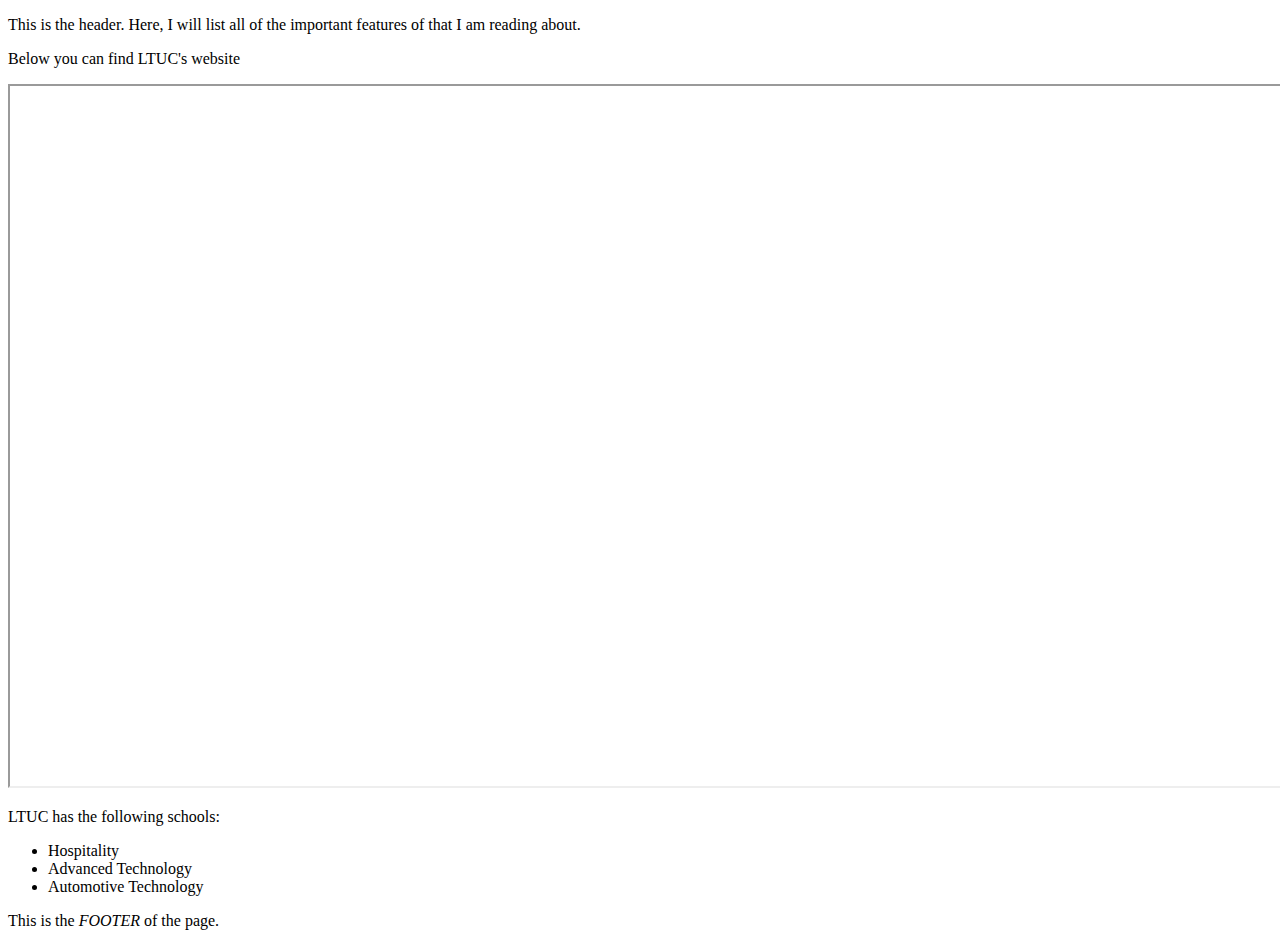
==== index.html @ 304bfebd "First Commit" ====
<!DOCTYPE html>
<html lang="en">
<head>
    <title>Testing out 201 reading codes </title>
</head>

<body>

    <div>
        <header>
            <p id="HeaderID"> This is the header. Here, I will list all of the important
             features of that I am reading about.
            </p>
        </header>
    </div>

   <!-- This part is to add LTUC's map-->
    <div>
        <p id="IFRAME"> Below you can find LTUC's website </p>
        <iframe src="http://www.ltuc.com/" height="700px" width="1900px"></iframe>
    </div>
  <!-- This part is to add LTUC's schools-->
    <div>
        <p id="LIST"> LTUC has the following schools:</p>
        <ul>
            <li><a href="http://www.ltuc.com/pdf/programs-by-school/hospitality-tourism.pdf"></a>Hospitality</li>
            <li><a href="http://www.ltuc.com/pdf/programs-by-school/advanced-technology.pdf"></a>Advanced Technology</li>
            <li><a href="http://www.ltuc.com/pdf/programs-by-school/automotive-technology.pdf"></a>Automotive Technology</li>

        </ul>
    </div>

    <div>
        <footer>
            This is the <em>FOOTER</em> of the page.
        </footer>
    </div>

</body>
</html>
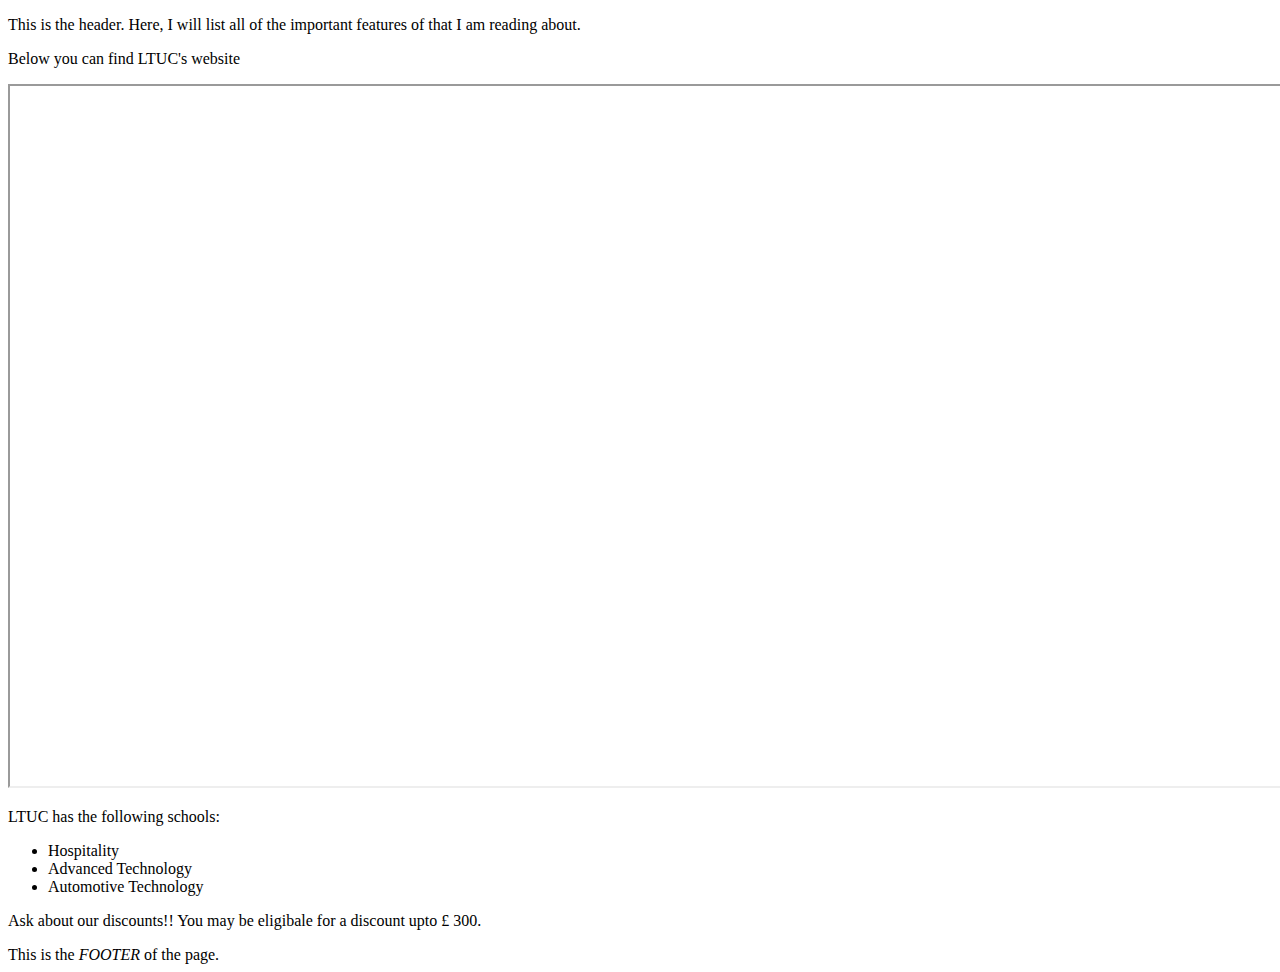
==== commit 267810a5: "Second Commit- Added Discount" ====
--- a/index.html
+++ b/index.html
@@ -2,7 +2,15 @@
 <html lang="en">
 <head>
     <title>Testing out 201 reading codes </title>
-</head>
+    <meta name="Description" 
+        content="This webpage is simply made to test all of the new fantastic HTML features I am learning about!" />
+
+    <meta name="robots" 
+        content="nofollow" />
+
+    <meta http-equiv="author"
+        content="Raghad Sawalhi" />
+
 
 <body>
 
@@ -17,7 +25,7 @@
    <!-- This part is to add LTUC's map-->
     <div>
         <p id="IFRAME"> Below you can find LTUC's website </p>
-        <iframe src="http://www.ltuc.com/" height="700px" width="1900px"></iframe>
+        <iframe src="http://www.ltuc.com/" height="700px" width="1500p"></iframe>
     </div>
   <!-- This part is to add LTUC's schools-->
     <div>
@@ -31,6 +39,13 @@
     </div>
 
     <div>
+        <p id="Price">
+            Ask about our discounts!! You may be eligibale for a discount upto &pound; 300.
+
+        </p>
+    </div>
+
+    <div>
         <footer>
             This is the <em>FOOTER</em> of the page.
         </footer>
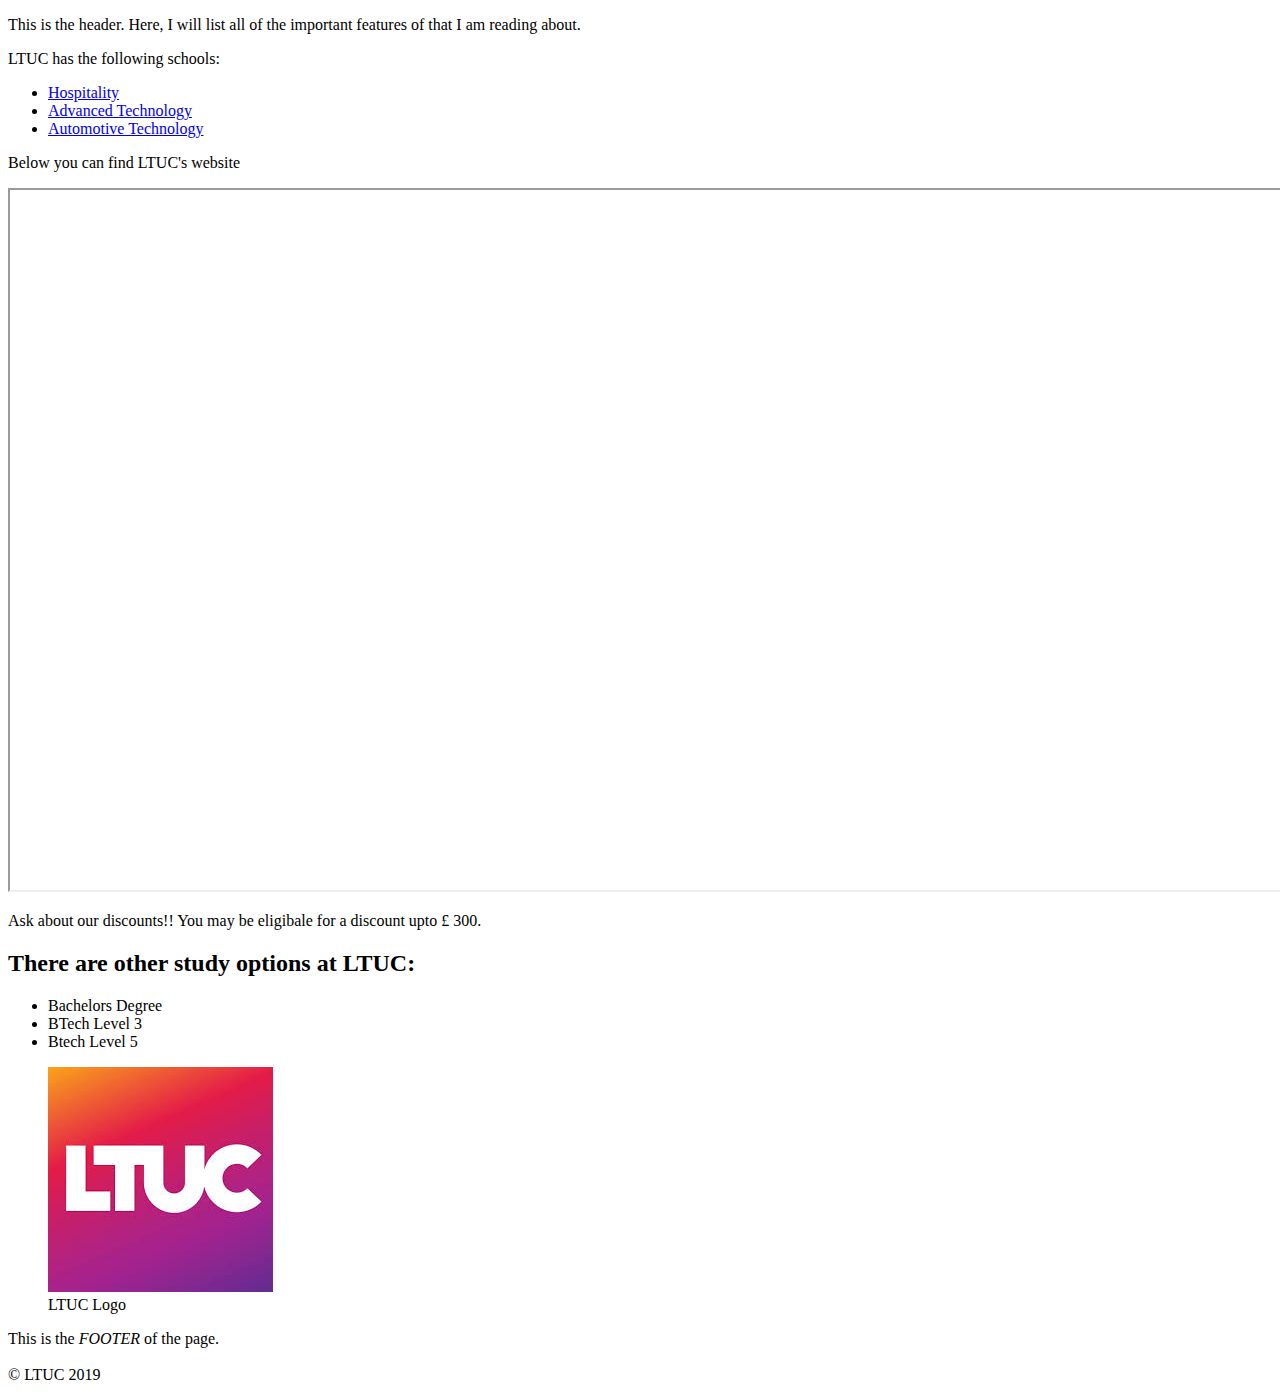
==== commit 80cab513: "Third Commit-Addiition of LTUC Logo" ====
--- a/index.html
+++ b/index.html
@@ -11,32 +11,35 @@
     <meta http-equiv="author"
         content="Raghad Sawalhi" />
 
-
+</head>
 <body>
 
-    <div>
+  
         <header>
             <p id="HeaderID"> This is the header. Here, I will list all of the important
              features of that I am reading about.
             </p>
+
+              <!-- This part is to add LTUC's schools-->
+            
+                <p id="LIST"> LTUC has the following schools:</p>
+                <nav>
+                    <ul>
+                        <li><a href="Hospitality.html">Hospitality</a></li>
+                        <li><a href="AdvTech.html">Advanced Technology</a></li>
+                        <li><a href="Auto.html">Automotive Technology</a></li>
+            
+                    </ul>
+                </nav>
+    
         </header>
-    </div>
+   
 
    <!-- This part is to add LTUC's map-->
-    <div>
+    <article>
         <p id="IFRAME"> Below you can find LTUC's website </p>
         <iframe src="http://www.ltuc.com/" height="700px" width="1500p"></iframe>
-    </div>
-  <!-- This part is to add LTUC's schools-->
-    <div>
-        <p id="LIST"> LTUC has the following schools:</p>
-        <ul>
-            <li><a href="http://www.ltuc.com/pdf/programs-by-school/hospitality-tourism.pdf"></a>Hospitality</li>
-            <li><a href="http://www.ltuc.com/pdf/programs-by-school/advanced-technology.pdf"></a>Advanced Technology</li>
-            <li><a href="http://www.ltuc.com/pdf/programs-by-school/automotive-technology.pdf"></a>Automotive Technology</li>
-
-        </ul>
-    </div>
+    </article>
 
     <div>
         <p id="Price">
@@ -45,11 +48,30 @@
         </p>
     </div>
 
-    <div>
+    <aside>
+        <h2>There are other study options at LTUC:</h2>
+        <ul>
+            <li>Bachelors Degree</li>
+            <li>BTech Level 3</li>
+            <li>Btech Level 5</li>
+        </ul>
+    </aside>
+
+
+    <figure>
+        <img src="[data-uri]" alt="">
+        <figcaption>LTUC Logo </figcaption>
+    </figure>
+
+
+    <article>
         <footer>
             This is the <em>FOOTER</em> of the page.
+            <br>
+            <br>
+            &copy; LTUC 2019
         </footer>
-    </div>
+    </article>
 
 </body>
 </html>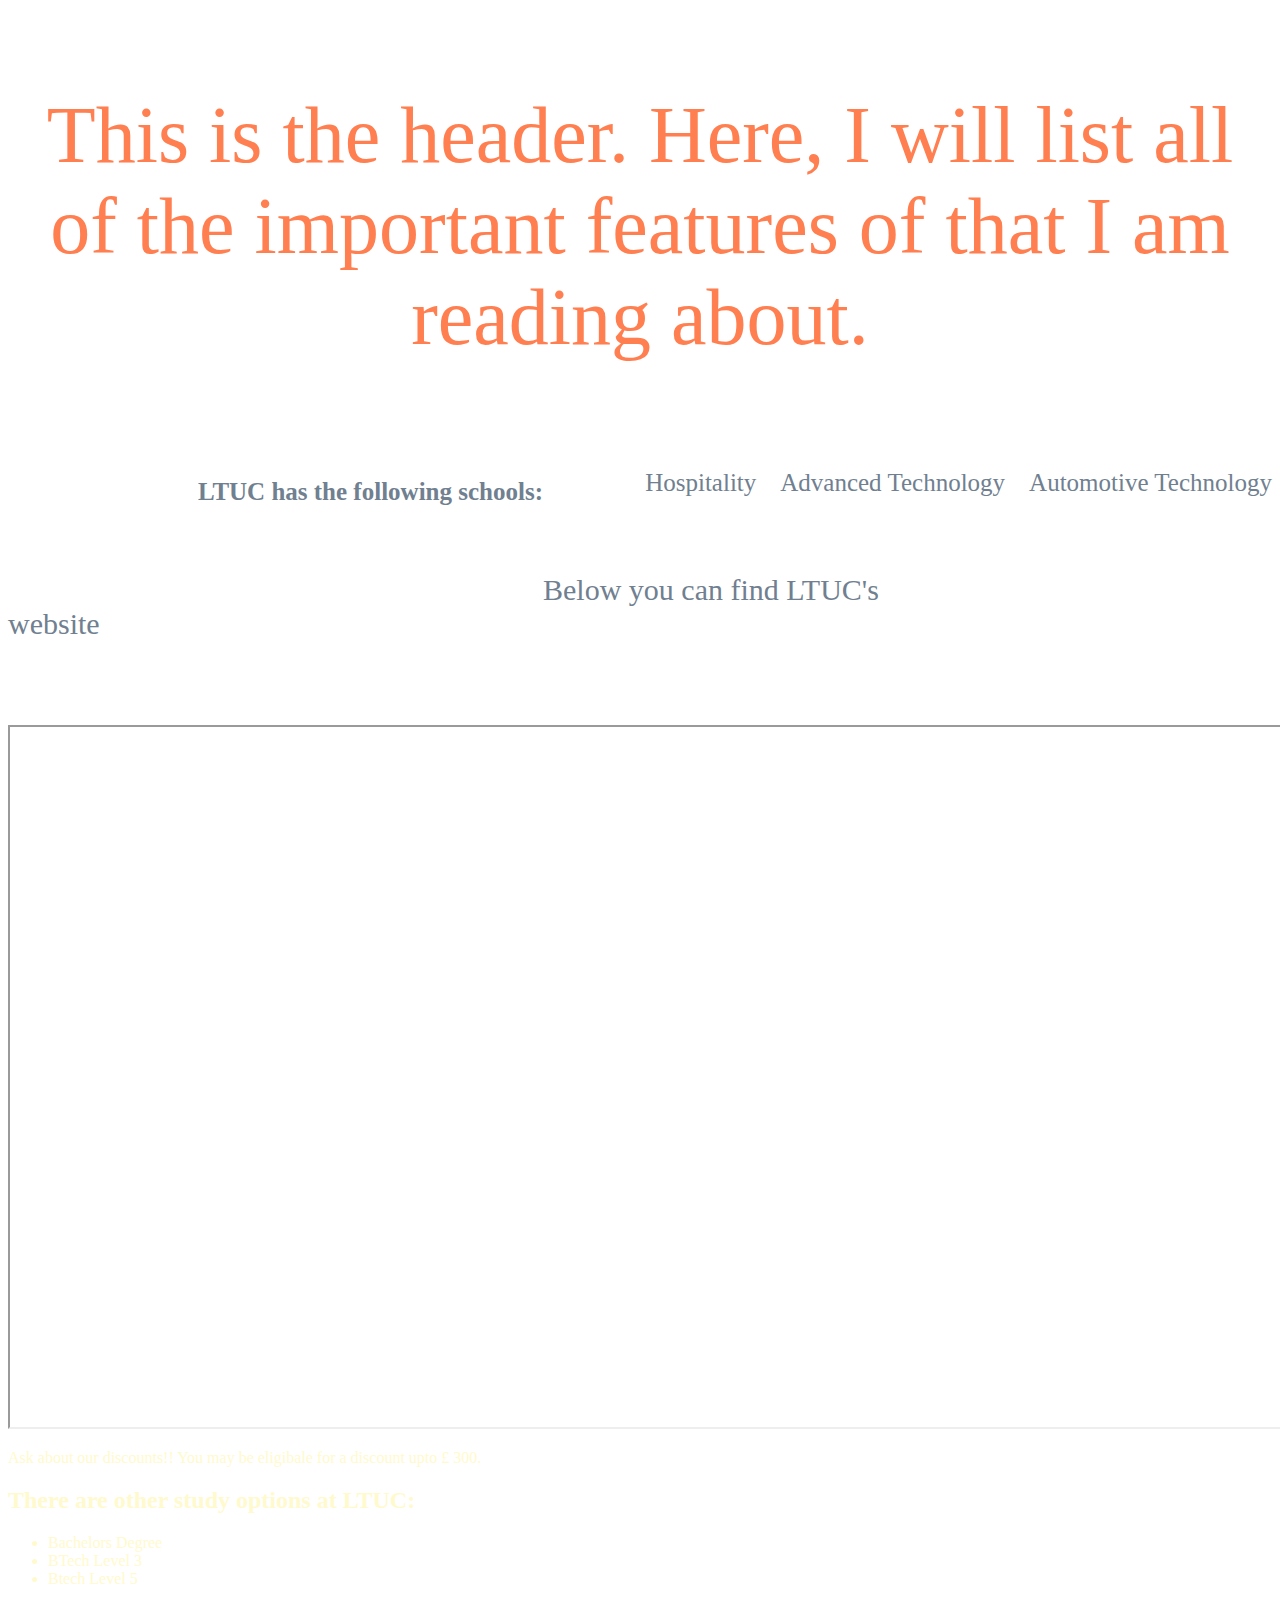
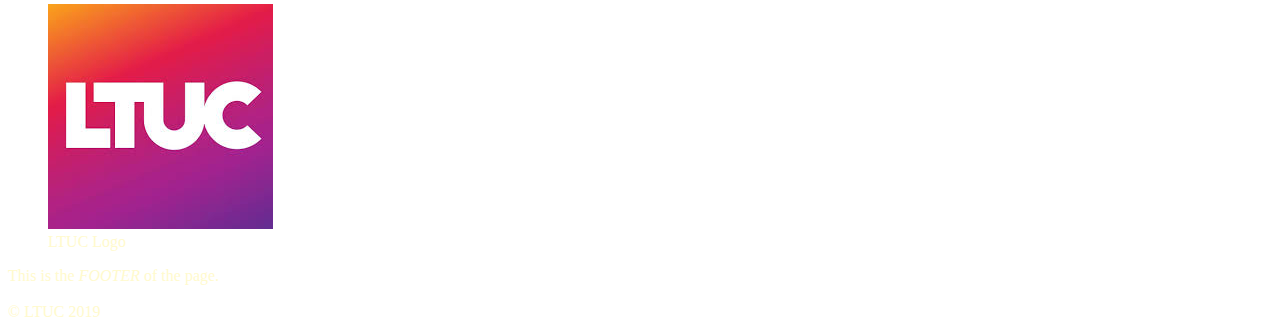
==== commit 097e4673: "Fourth Commit" ====
--- a/index.html
+++ b/index.html
@@ -2,6 +2,7 @@
 <html lang="en">
 <head>
     <title>Testing out 201 reading codes </title>
+    
     <meta name="Description" 
         content="This webpage is simply made to test all of the new fantastic HTML features I am learning about!" />
 
@@ -10,6 +11,9 @@
 
     <meta http-equiv="author"
         content="Raghad Sawalhi" />
+
+        <link rel="stylesheet" href="css/style.css"></head>
+
 
 </head>
 <body>
@@ -34,10 +38,18 @@
     
         </header>
    
-
+    <br>
+    <br>
+    <br>
+    <br>
+    <br>
    <!-- This part is to add LTUC's map-->
     <article>
         <p id="IFRAME"> Below you can find LTUC's website </p>
+        <br>
+        <br>
+        <br>
+        
         <iframe src="http://www.ltuc.com/" height="700px" width="1500p"></iframe>
     </article>
 
--- a/css/style.css
+++ b/css/style.css
@@ -0,0 +1,67 @@
+body 
+{
+    color: lemonchiffon;
+
+}
+#HeaderID
+{
+    color: coral;
+    font-size: 80px;
+    text-align: center;
+    padding: 10px;
+
+}
+
+#LIST
+{
+    color: slategray;
+    font-size: 25px;
+    float: left;
+    padding-bottom: 50px;
+    padding-left: 155px;
+    margin-left: 35px;
+    font-weight: bolder;
+}
+
+nav 
+{
+    
+    font: 35px;
+    text-align: right;
+    float: right;
+}
+
+nav ul
+{
+    list-style: none;
+}
+
+nav ul li
+{
+    display: inline-block;
+}
+
+nav ul li a
+{
+    color: slategrey;
+    text-decoration: none;
+    text-decoration-line: none;
+    padding-left: 20px;
+    list-style: none;
+    padding-bottom: 50px;
+    font-size: 25px;
+}
+
+nav ul li a :hover
+{
+    text-decoration: none;
+    color: red;
+}
+
+#IFRAME
+{
+    color: slategrey;
+    text-align: left;
+    font-size: 30px;
+    padding-right: 300px;
+}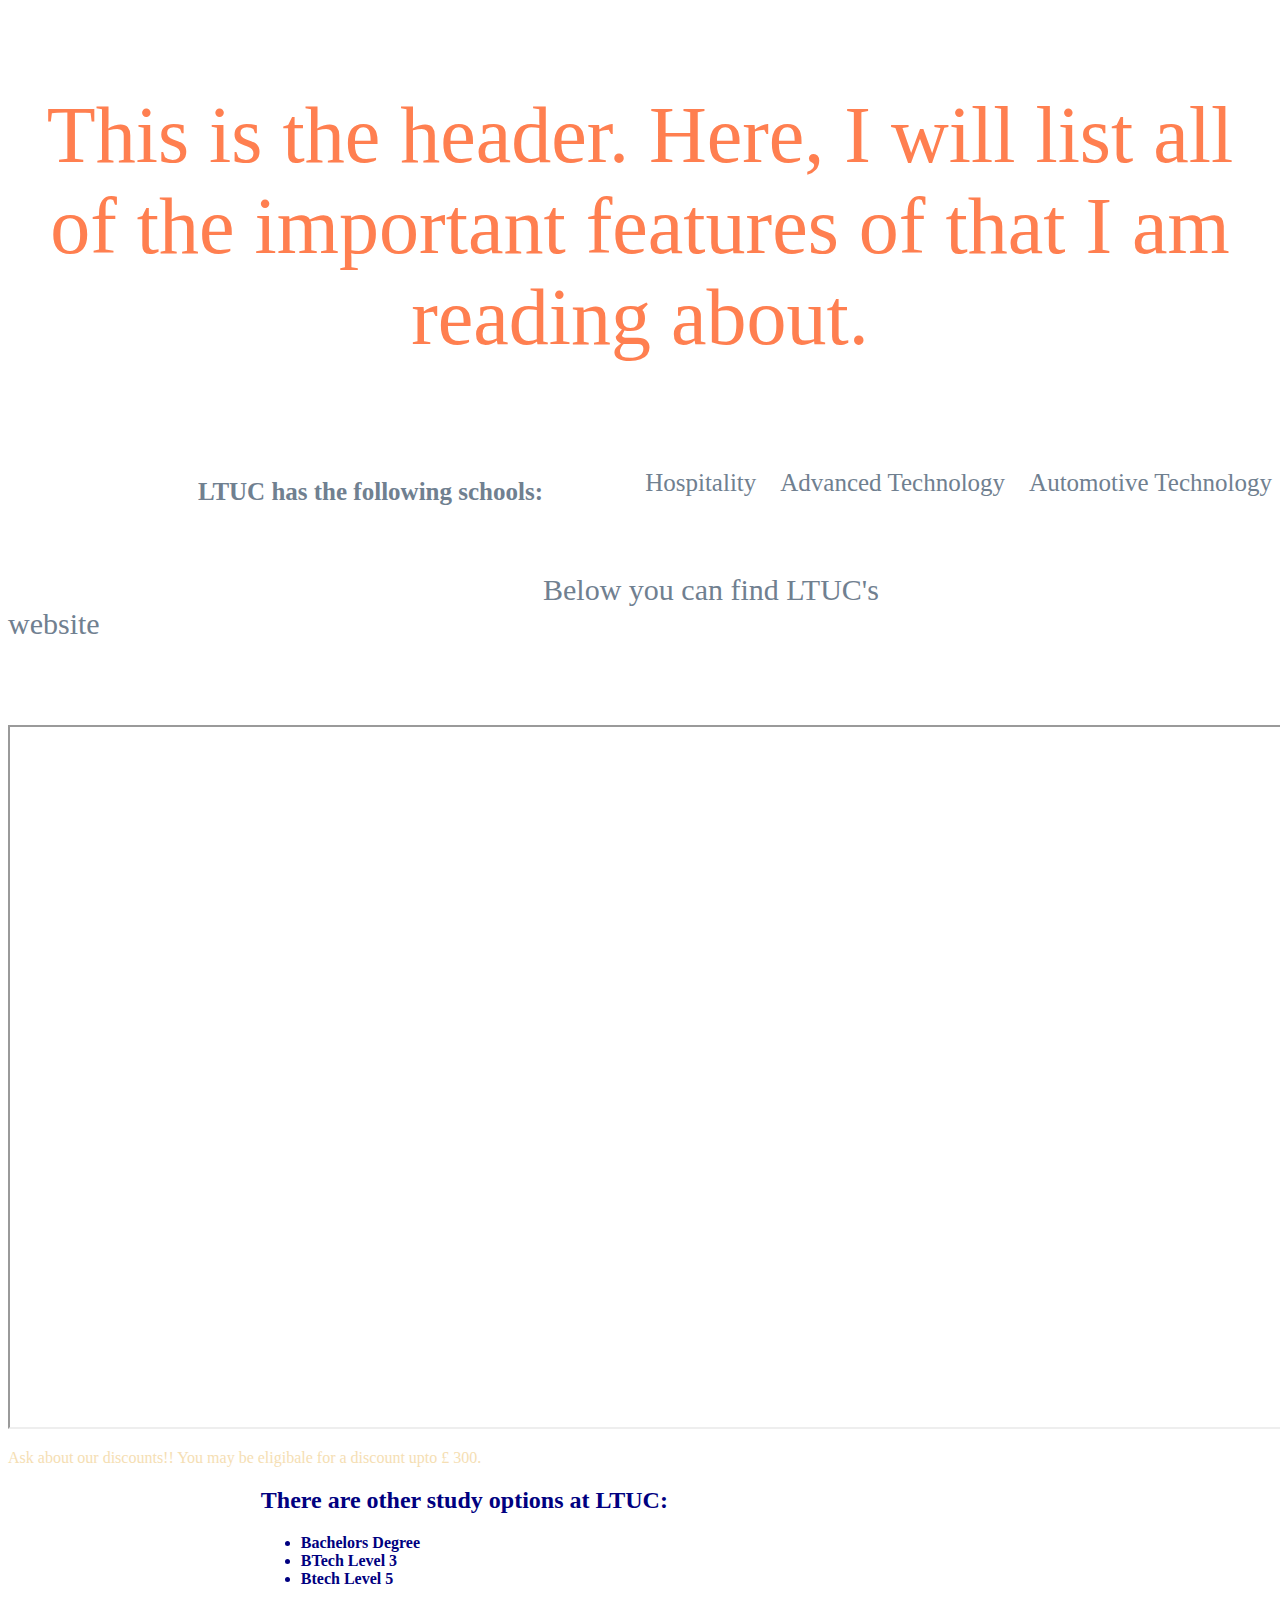
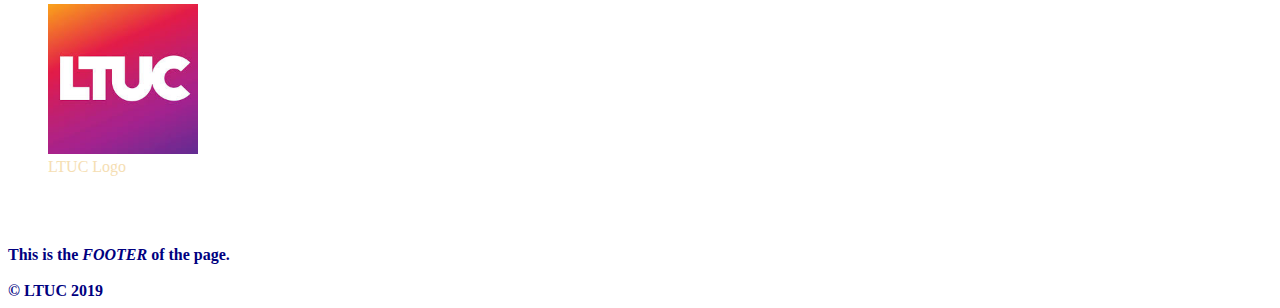
==== commit 99ea57a0: "Overflow feature" ====
--- a/index.html
+++ b/index.html
@@ -60,7 +60,7 @@
         </p>
     </div>
 
-    <aside>
+    <aside id="as1">
         <h2>There are other study options at LTUC:</h2>
         <ul>
             <li>Bachelors Degree</li>
@@ -71,14 +71,17 @@
 
 
     <figure>
-        <img src="[data-uri]" alt="">
+        <img id="image" src="[data-uri]" alt="">
         <figcaption>LTUC Logo </figcaption>
     </figure>
 
 
-    <article>
+    <article id="a1">
         <footer>
-            This is the <em>FOOTER</em> of the page.
+            <br>
+            <br>
+            <br>
+             This is the <em>FOOTER</em> of the page.
             <br>
             <br>
             &copy; LTUC 2019
--- a/css/style.css
+++ b/css/style.css
@@ -1,6 +1,6 @@
 body 
 {
-    color: lemonchiffon;
+    color: wheat;
 
 }
 #HeaderID
@@ -64,4 +64,43 @@
     text-align: left;
     font-size: 30px;
     padding-right: 300px;
+}
+
+#image
+{
+    min-width: 30px;
+    max-width: 150px;
+}
+
+#a1
+{
+    color: navy;
+    font-weight: bold;
+}
+
+#as1
+{
+    color: navy;
+    font-weight: bold;
+    margin-left: 20%;
+}
+
+#one
+{
+    font-size: 30px;
+    max-height: 300px;
+    max-width: 150px;
+    color: red;
+    overflow: hidden;
+
+}
+
+#two
+{
+    font-size: 30px;
+    max-height: 300px;
+    max-width: 150px;
+    color: purple;
+    overflow: scroll;
+
 }